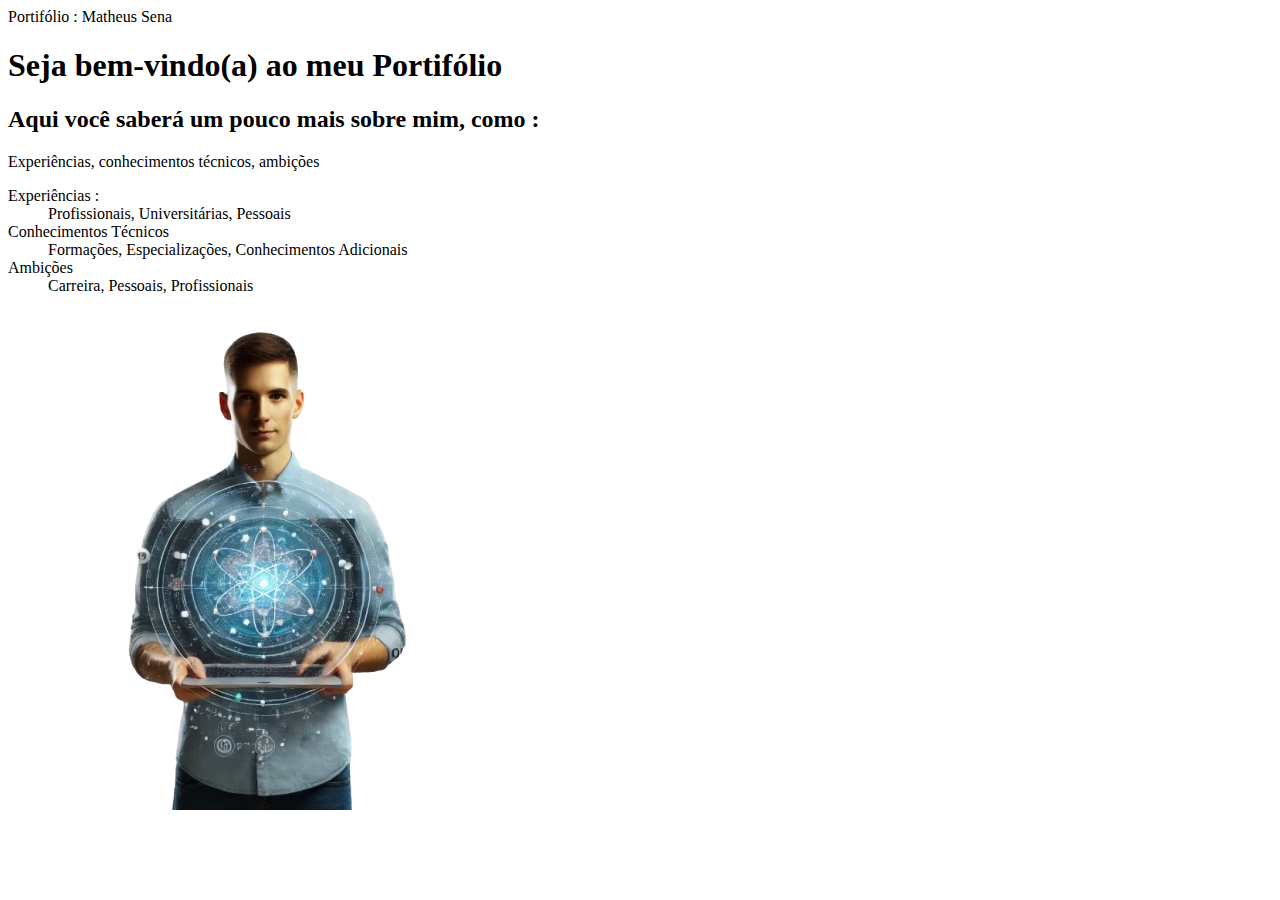
==== index_portifolio.html @ 57b3622d "Estrutura base da página do portifólio" ====
<!DOCTYPE html>
<html lang="pt-br">
    <head>
        <meta charset="UTF-8">
        <meta name="viewport" content="width=device-width, initial-scale=1.0">
        <tittle>Portifólio : Matheus Sena</tittle>
    </head>
    <body>
        <h1>Seja bem-vindo(a) ao meu Portifólio</h1>
        <h2>Aqui você saberá um pouco mais sobre mim, como :</h2>
        <p>Experiências, conhecimentos técnicos, ambições</p>
        <dl>
            <dt>Experiências :</dt> 
            <dd>Profissionais, Universitárias, Pessoais</dd>
            <dt>Conhecimentos Técnicos</dt>
            <dd>Formações, Especializações, Conhecimentos Adicionais</dd>
            <dt>Ambições</dt>
            <dd>Carreira, Pessoais, Profissionais</dd>
        </dl>
        <img src="plano_de_fundo_portifólio.png" alt = "Imagem Página Principal">
    </body>
</html>
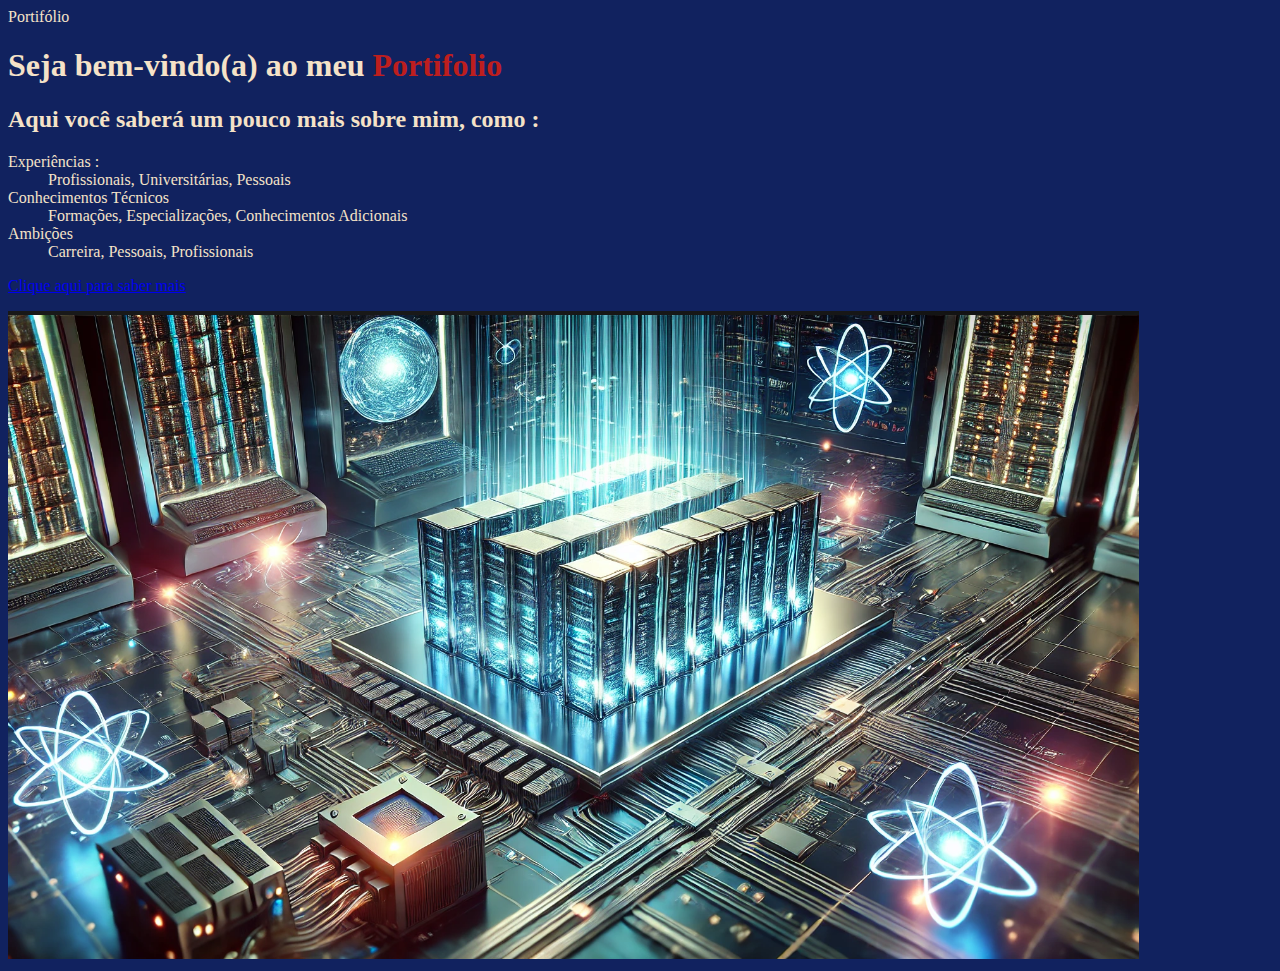
==== commit 0ae241fb: "feat : Estrutura a página web do portifólio, contendo elementos básicos e Adiciona novas tags ao arq" ====
--- a/index_portifolio.html
+++ b/index_portifolio.html
@@ -1,22 +1,34 @@
 <!DOCTYPE html>
 <html lang="pt-br">
     <head>
+        <tittle>Portifólio</tittle>
         <meta charset="UTF-8">
         <meta name="viewport" content="width=device-width, initial-scale=1.0">
-        <tittle>Portifólio : Matheus Sena</tittle>
+        <link rel="stylesheet" href="style.css">
+        <style>
+            .highlight{
+                background-color: transparent;
+                color: #bd1e1e;
+                font-weight: bold;
+            }
+        </style>
     </head>
     <body>
-        <h1>Seja bem-vindo(a) ao meu Portifólio</h1>
-        <h2>Aqui você saberá um pouco mais sobre mim, como :</h2>
-        <p>Experiências, conhecimentos técnicos, ambições</p>
-        <dl>
+        <header></header>
+        <main>
+            <h1>Seja bem-vindo(a) ao meu <mark class="highlight">Portifolio</mark></h1>
+            <h2>Aqui você saberá um pouco mais sobre mim, como :</h2>
+            <dl>
             <dt>Experiências :</dt> 
             <dd>Profissionais, Universitárias, Pessoais</dd>
             <dt>Conhecimentos Técnicos</dt>
             <dd>Formações, Especializações, Conhecimentos Adicionais</dd>
             <dt>Ambições</dt>
             <dd>Carreira, Pessoais, Profissionais</dd>
-        </dl>
-        <img src="plano_de_fundo_portifólio.png" alt = "Imagem Página Principal">
+            </dl>
+            <p><a href="https://www.linkedin.com/in/matheus-sena-30630b324/">Clique aqui para saber mais</a></p>
+            <img src="plano_de_fundo_portifólio.png" alt = "Imagem Página Principal">
+        </main>
+        <footer></footer>
     </body>
 </html>--- a/style.css
+++ b/style.css
@@ -0,0 +1,4 @@
+body{
+    background-color:#11225f;
+    color: #F5E2C8; /* Cor de todos os textos */
+}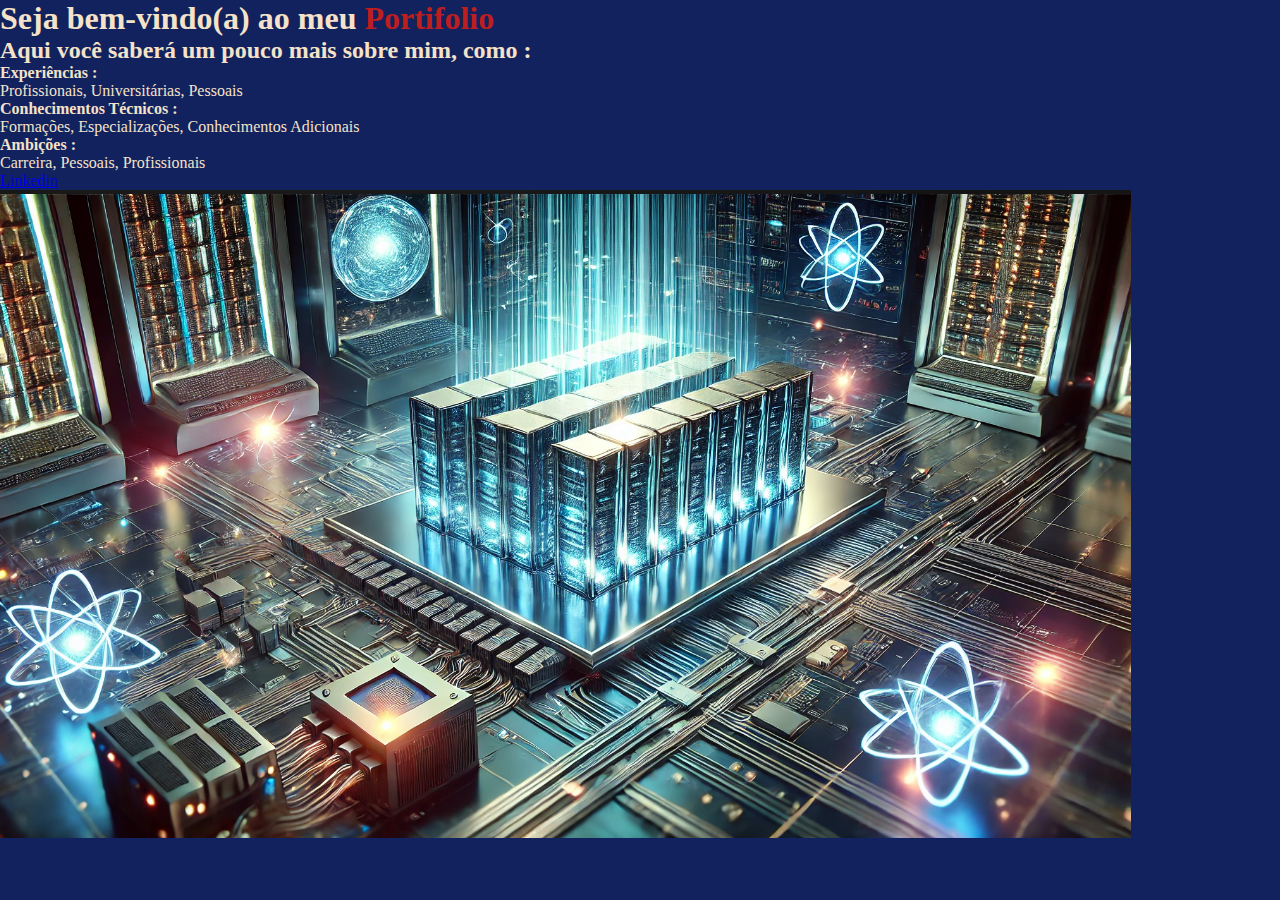
==== commit 952cd6cd: "feat : Reseta o CSS e Redimensiona o body adequadamente a página" ====
--- a/index_portifolio.html
+++ b/index_portifolio.html
@@ -1,7 +1,6 @@
 <!DOCTYPE html>
 <html lang="pt-br">
     <head>
-        <tittle>Portifólio</tittle>
         <meta charset="UTF-8">
         <meta name="viewport" content="width=device-width, initial-scale=1.0">
         <link rel="stylesheet" href="style.css">
@@ -19,14 +18,14 @@
             <h1>Seja bem-vindo(a) ao meu <mark class="highlight">Portifolio</mark></h1>
             <h2>Aqui você saberá um pouco mais sobre mim, como :</h2>
             <dl>
-            <dt>Experiências :</dt> 
+            <dt class="destaque-tópico-lista">Experiências :</dt> 
             <dd>Profissionais, Universitárias, Pessoais</dd>
-            <dt>Conhecimentos Técnicos</dt>
+            <dt class="destaque-tópico-lista">Conhecimentos Técnicos :</dt>
             <dd>Formações, Especializações, Conhecimentos Adicionais</dd>
-            <dt>Ambições</dt>
+            <dt class="destaque-tópico-lista">Ambições :</dt>
             <dd>Carreira, Pessoais, Profissionais</dd>
             </dl>
-            <p><a href="https://www.linkedin.com/in/matheus-sena-30630b324/">Clique aqui para saber mais</a></p>
+            <p><a href="https://www.linkedin.com/in/matheus-sena-30630b324/">Linkedin</a></p>
             <img src="plano_de_fundo_portifólio.png" alt = "Imagem Página Principal">
         </main>
         <footer></footer>
--- a/style.css
+++ b/style.css
@@ -1,4 +1,19 @@
+* { /* Todos os elementos da página (reset css)*/
+    margin: 0px;
+    padding: 0px;
+}
+
+
+
 body{
+    height: 100vh; /* 100% viewport height = O body ocupa 100% da altura da tela */
+    box-sizing: border-box;
     background-color:#11225f;
     color: #F5E2C8; /* Cor de todos os textos */
+
+}
+
+.destaque-tópico-lista{S
+    color : #bd1e1e;
+    font-weight: bold;
 }